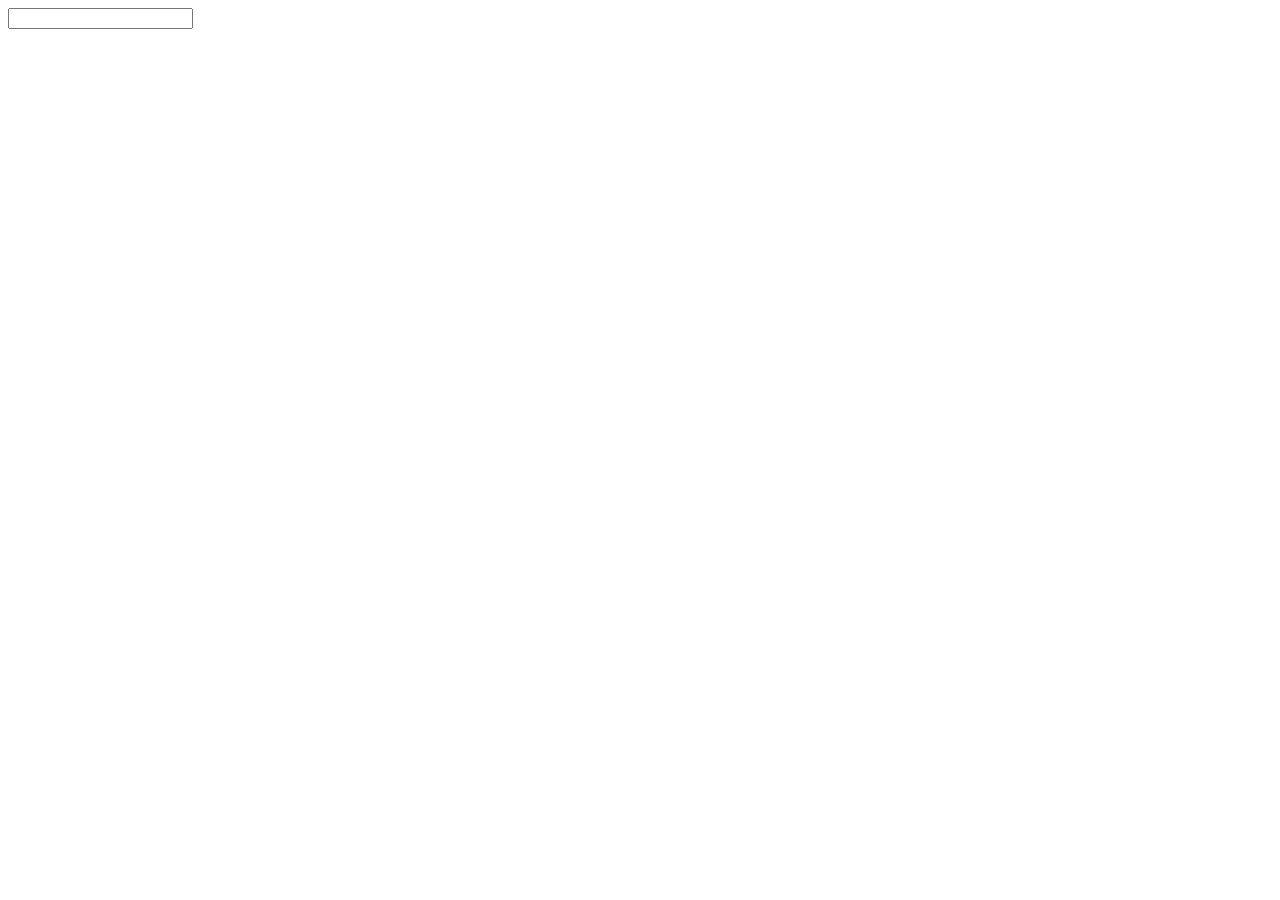
==== pages/APItests.html @ 9fe7d20f "government API" ====
<!DOCTYPE html>
<html lang="en">
<head>
    <meta charset="UTF-8">
    <meta name="viewport" content="width=device-width, initial-scale=1.0">
    <title>Document</title>
</head>
<body>
    <div>
        <form id="inputForm">
            <input type="text" id="codeInput">
        </form>
    </div>
    <script src="../scripts/scriptAPI.js"></script>
</body>
</html>
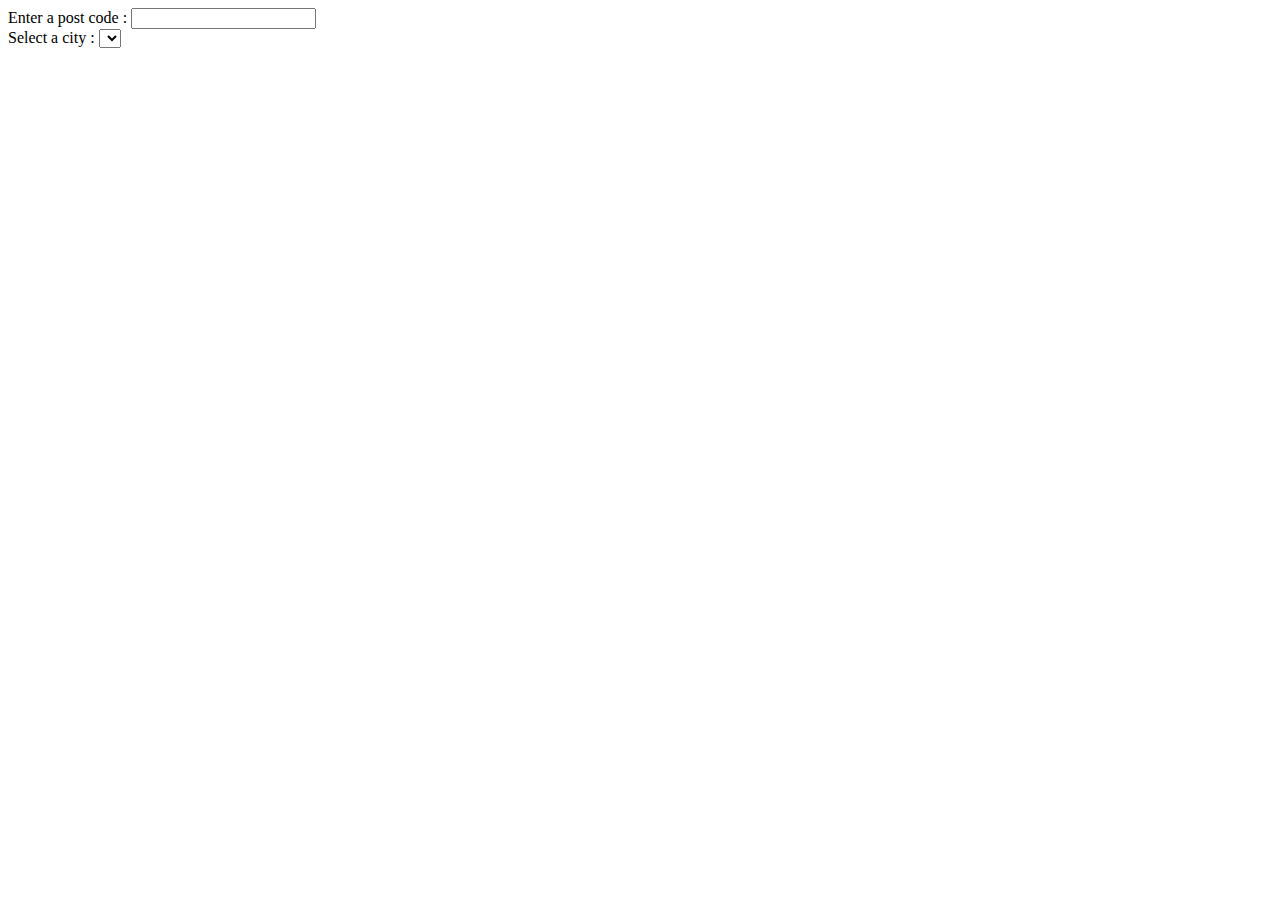
==== commit 6e8ec492: "post code and city input" ====
--- a/pages/APItests.html
+++ b/pages/APItests.html
@@ -7,8 +7,13 @@
 </head>
 <body>
     <div>
-        <form id="inputForm">
-            <input type="text" id="codeInput">
+        <form id="postCodeForm">
+            <label for="postCodeInput">Enter a post code : </label>
+            <input type="text" id="postCodeInput">
+        </form>
+        <form id="cityForm">
+            <label for="cityInput">Select a city : </label>
+            <select id="cityInput"></select>
         </form>
     </div>
     <script src="../scripts/scriptAPI.js"></script>
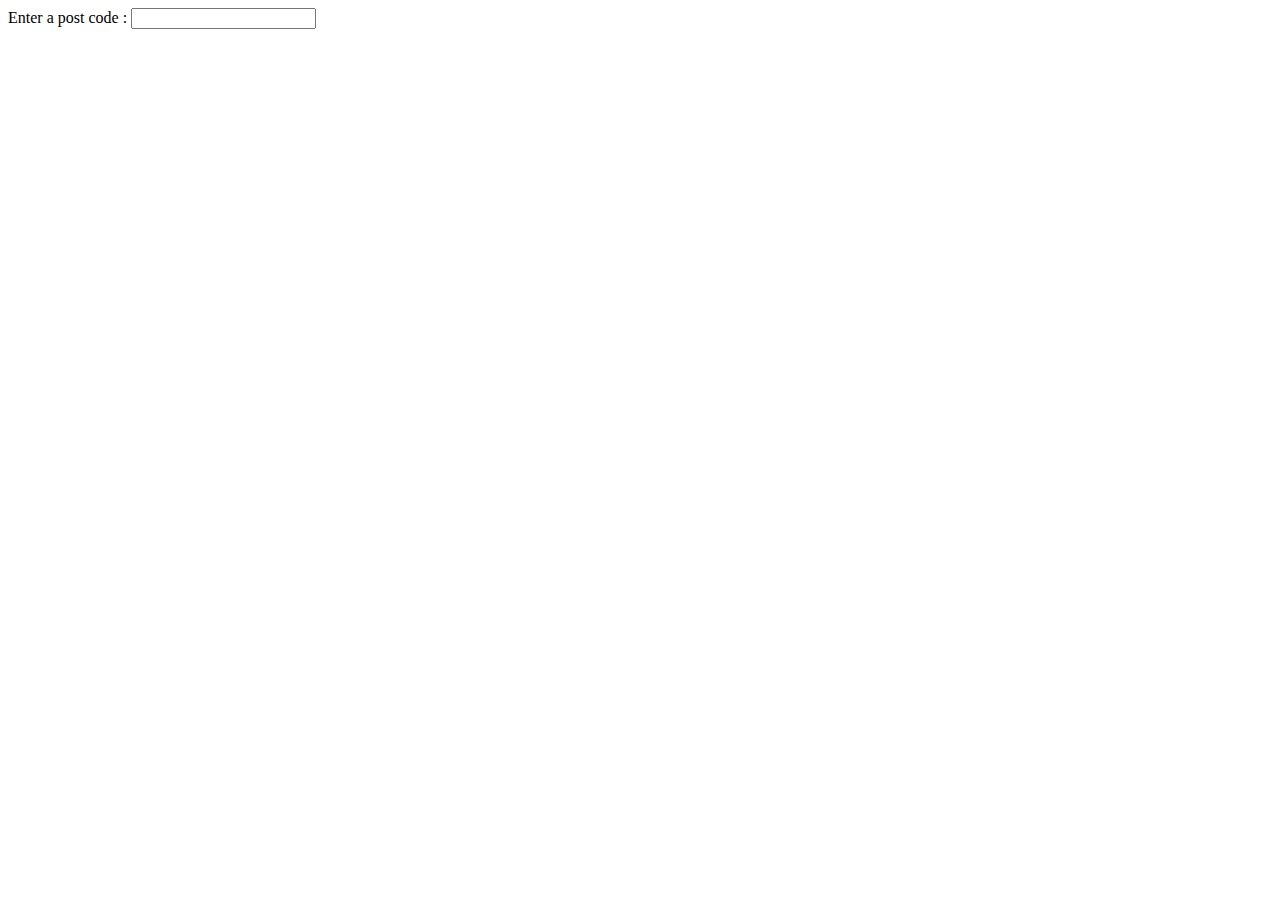
==== commit 12e67587: "city code is operational" ====
--- a/pages/APItests.html
+++ b/pages/APItests.html
@@ -11,11 +11,14 @@
             <label for="postCodeInput">Enter a post code : </label>
             <input type="text" id="postCodeInput">
         </form>
+
         <form id="cityForm">
             <label for="cityInput">Select a city : </label>
             <select id="cityInput"></select>
+            <input type="submit" id="submit" value="Submit">
         </form>
     </div>
+    <p id="errors"></p>
     <script src="../scripts/scriptAPI.js"></script>
 </body>
 </html>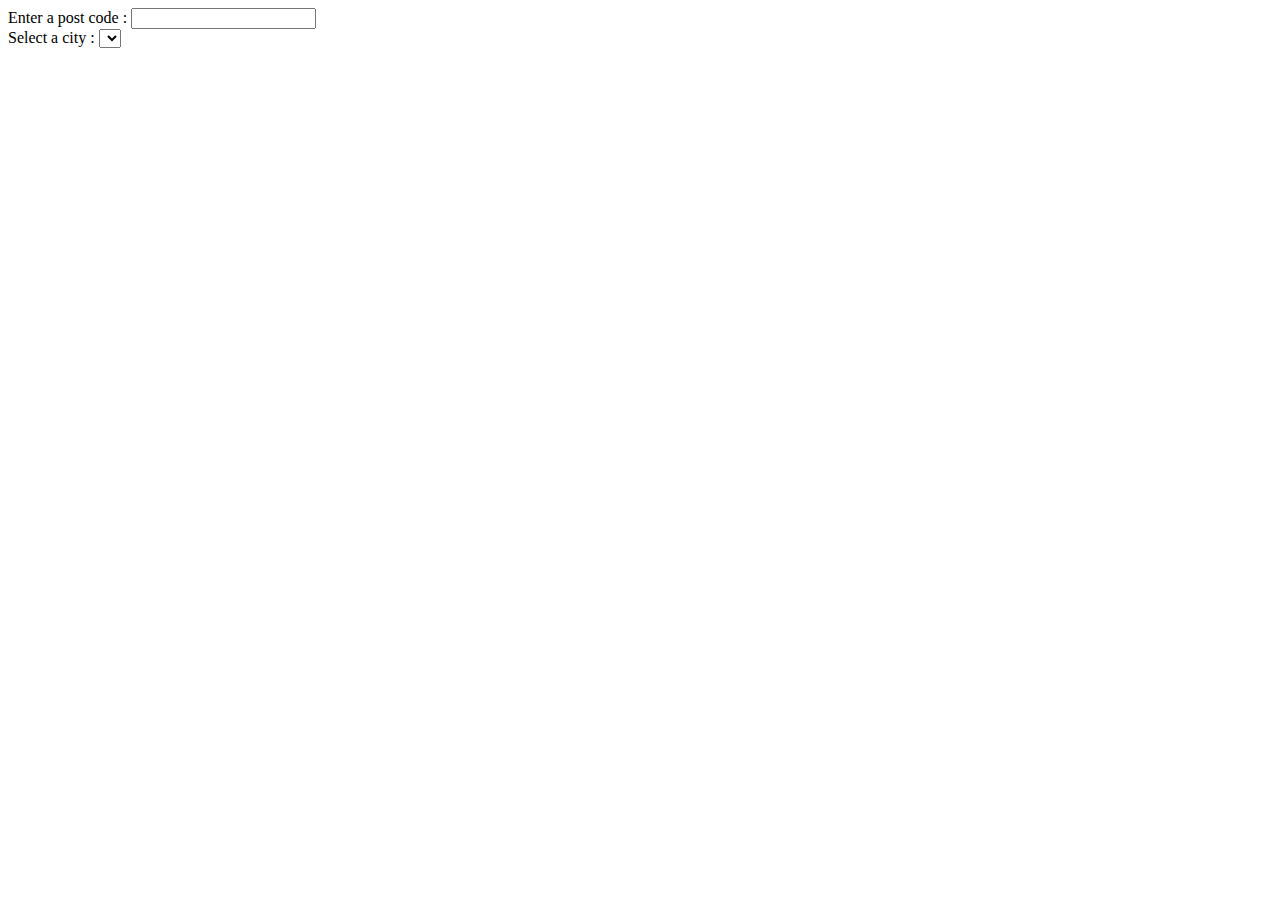
==== commit d663b489: "Merge pull request #4 from Baptiste-Madelaine/Enzo-form" ====
--- a/pages/APItests.html
+++ b/pages/APItests.html
@@ -11,11 +11,9 @@
             <label for="postCodeInput">Enter a post code : </label>
             <input type="text" id="postCodeInput">
         </form>
-
         <form id="cityForm">
             <label for="cityInput">Select a city : </label>
             <select id="cityInput"></select>
-            <input type="submit" id="submit" value="Submit">
         </form>
     </div>
     <p id="errors"></p>
